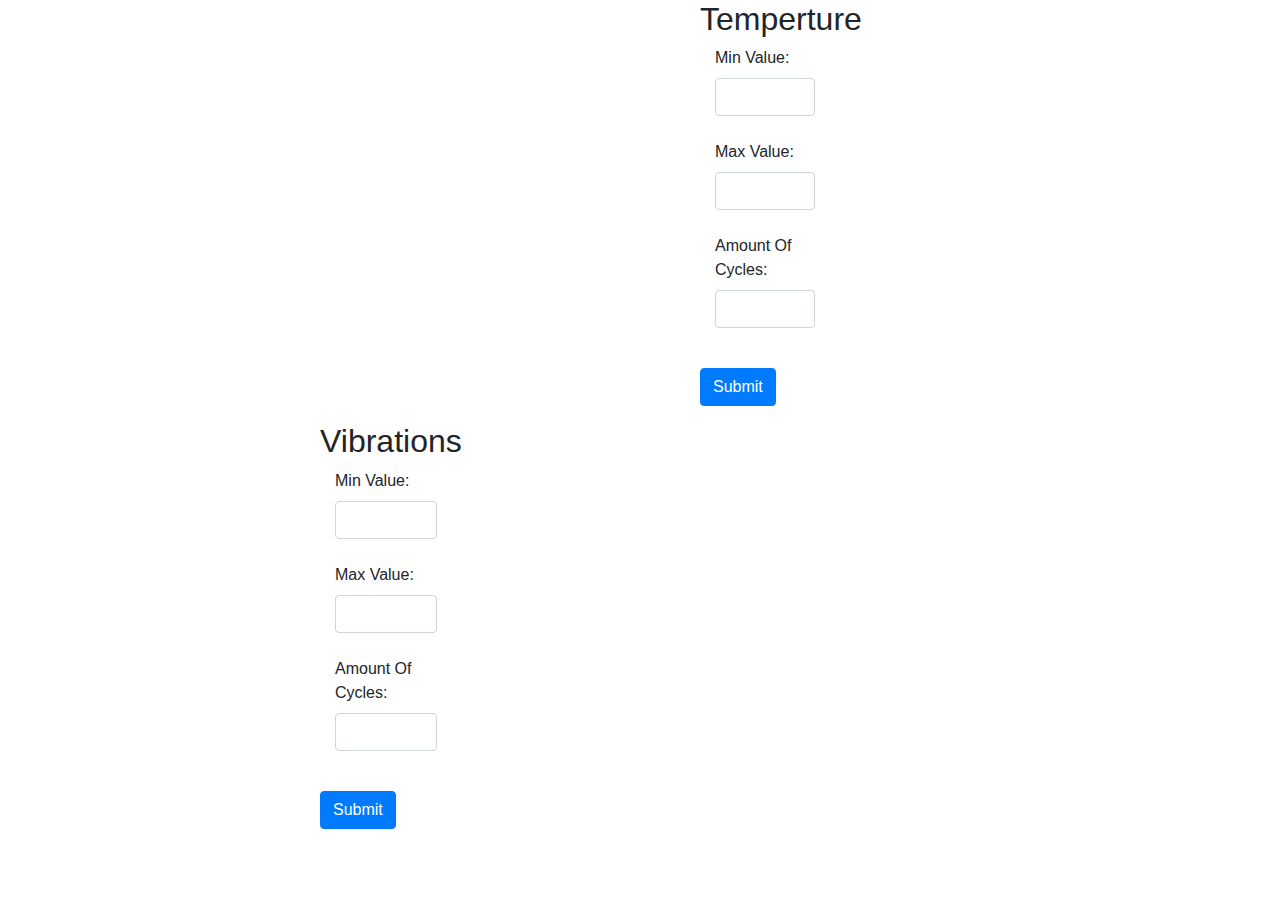
==== DataSimulator/index.html @ 56b8458e "Fixed" ====
<html>
<head>
 <link rel="stylesheet" href="https://stackpath.bootstrapcdn.com/bootstrap/4.3.1/css/bootstrap.min.css" integrity="sha384-ggOyR0iXCbMQv3Xipma34MD+dH/1fQ784/j6cY/iJTQUOhcWr7x9JvoRxT2MZw1T" crossorigin="anonymous">
<style>



form {
  
  float:left;
  padding-right:25%;
  padding-left:25%;


}
#temp{
    padding-left:700px;


}



</style>
</head>
<body>
<div id ="container">
<form id= "temp">
 
  <h2>Temperture</h2>  
  <div class="form-group" id ="temp1" >
    <div id= "minTemp" class= "col-sm-6" >
    <label for="minValue">Min Value: </label>
    <input  type="text" class="form-control" id="minValue1">
    </div>
    </br>
	<div id= "maxTemp" class= "col-sm-6">
	<label for="maxValue">Max Value: </label>
    <input type="text" class="form-control" id="maxValue">
	</div>
    </br>
	<div id= "AmountCycles" class= "col-sm-6">
    <label for="Amount of Cycle">Amount Of Cycles: </label>
    <input  type="text" class="form-control" id="AmountCycles1">
	</div>
    </br>
 
  </div>
  <button type="submit" class="btn btn-primary">Submit</button>
</form>
<form id= "Vibrations">
 
  <h2>Vibrations</h2>  
  <div class="form-group" id ="vib1" >
    <div id= "vminValue" class= "col-sm-6" >
    <label for="vminValue">Min Value: </label>
    <input  type="text" class="form-control" id="vminValue1">
    </div>
    </br>
	<div id= "vmaxValue" class= "col-sm-6">
	<label for="vmaxValue">Max Value: </label>
    <input type="text" class="form-control" id="vmaxValue1">
	</div>
    </br>
	<div id= "vAmountCycles" class= "col-sm-6">
    <label for="Amount of Cycle">Amount Of Cycles: </label>
    <input  type="text" class="form-control" id="vAmountCycles">
	</div>
    </br>
 
  </div>
  <button type="submit" class="btn btn-primary">Submit</button>
</form>
</div>
</body>

<html>
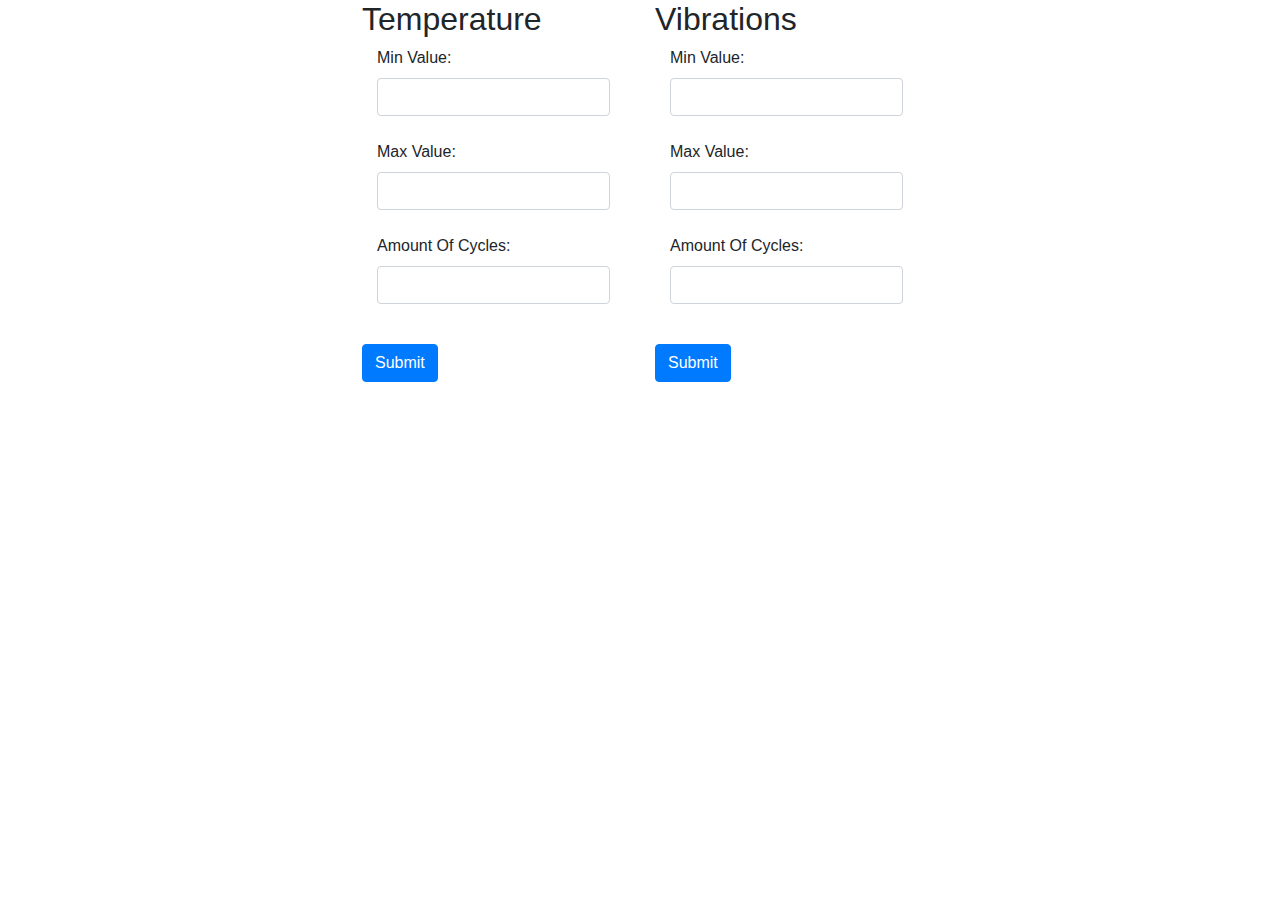
==== commit 8d04ad43: "Add files via upload" ====
--- a/DataSimulator/index.html
+++ b/DataSimulator/index.html
@@ -1,77 +1,68 @@
-<html>
-<head>
- <link rel="stylesheet" href="https://stackpath.bootstrapcdn.com/bootstrap/4.3.1/css/bootstrap.min.css" integrity="sha384-ggOyR0iXCbMQv3Xipma34MD+dH/1fQ784/j6cY/iJTQUOhcWr7x9JvoRxT2MZw1T" crossorigin="anonymous">
-<style>
-
-
-
-form {
-  
-  float:left;
-  padding-right:25%;
-  padding-left:25%;
-
-
-}
-#temp{
-    padding-left:700px;
-
-
-}
-
-
-
-</style>
-</head>
-<body>
-<div id ="container">
-<form id= "temp">
- 
-  <h2>Temperture</h2>  
-  <div class="form-group" id ="temp1" >
-    <div id= "minTemp" class= "col-sm-6" >
-    <label for="minValue">Min Value: </label>
-    <input  type="text" class="form-control" id="minValue1">
-    </div>
-    </br>
-	<div id= "maxTemp" class= "col-sm-6">
-	<label for="maxValue">Max Value: </label>
-    <input type="text" class="form-control" id="maxValue">
-	</div>
-    </br>
-	<div id= "AmountCycles" class= "col-sm-6">
-    <label for="Amount of Cycle">Amount Of Cycles: </label>
-    <input  type="text" class="form-control" id="AmountCycles1">
-	</div>
-    </br>
- 
-  </div>
-  <button type="submit" class="btn btn-primary">Submit</button>
-</form>
-<form id= "Vibrations">
- 
-  <h2>Vibrations</h2>  
-  <div class="form-group" id ="vib1" >
-    <div id= "vminValue" class= "col-sm-6" >
-    <label for="vminValue">Min Value: </label>
-    <input  type="text" class="form-control" id="vminValue1">
-    </div>
-    </br>
-	<div id= "vmaxValue" class= "col-sm-6">
-	<label for="vmaxValue">Max Value: </label>
-    <input type="text" class="form-control" id="vmaxValue1">
-	</div>
-    </br>
-	<div id= "vAmountCycles" class= "col-sm-6">
-    <label for="Amount of Cycle">Amount Of Cycles: </label>
-    <input  type="text" class="form-control" id="vAmountCycles">
-	</div>
-    </br>
- 
-  </div>
-  <button type="submit" class="btn btn-primary">Submit</button>
-</form>
-</div>
-</body>
-
+<html>
+<head>
+ <link rel="stylesheet" href="https://stackpath.bootstrapcdn.com/bootstrap/4.3.1/css/bootstrap.min.css" integrity="sha384-ggOyR0iXCbMQv3Xipma34MD+dH/1fQ784/j6cY/iJTQUOhcWr7x9JvoRxT2MZw1T" crossorigin="anonymous">
+<style>
+#temp {
+  float: right;
+}
+#Vibrations{
+	float:left;
+}
+</style>
+</head>
+<body>
+<div id ="container-fluid">
+	<div class="row">
+		<div class="col-sm-6">
+			<form id= "temp">
+				<h2>Temperature</h2>  
+				<div class="form-group" id ="temp1" >
+				<div id= "minTemp" class= "col-sm-12" >
+					<label for="minValue">Min Value: </label>
+					<input  type="text" class="form-control" id="minValue1">
+				</div>
+				</br>
+				<div id= "maxTemp" class= "col-sm-12">
+					<label for="maxValue">Max Value: </label>
+					<input type="text" class="form-control" id="maxValue">
+				</div>
+				</br>
+				<div id= "AmountCycles" class= "col-sm-12">
+					<label for="Amount of Cycle">Amount Of Cycles: </label>
+					<input  type="text" class="form-control" id="AmountCycles1">
+				</div>
+				</br>
+ 
+				</div>
+				<button type="submit" class="btn btn-primary">Submit</button>
+			</form>
+		</div>
+		<div class="col-sm-6">
+			<form id= "Vibrations">
+				<h2>Vibrations</h2>  
+				<div class="form-group" id ="vib1" >
+				<div id= "vminValue" class= "col-sm-12" >
+					<label for="vminValue">Min Value: </label>
+					<input  type="text" class="form-control" id="vminValue1">
+				</div>
+				</br>
+				<div id= "vmaxValue" class= "col-sm-12">
+					<label for="vmaxValue">Max Value: </label>
+					<input type="text" class="form-control" id="vmaxValue1">
+				</div>
+				</br>
+				<div id= "vAmountCycles" class= "col-sm-12">
+					<label for="Amount of Cycle">Amount Of Cycles: </label>
+					<input  type="text" class="form-control" id="vAmountCycles">
+				</div>
+				</br>
+ 
+				</div>
+				<button type="submit" class="btn btn-primary">Submit</button>
+			</form>
+		</div>
+	</div>
+</div>
+</body>
+
 <html>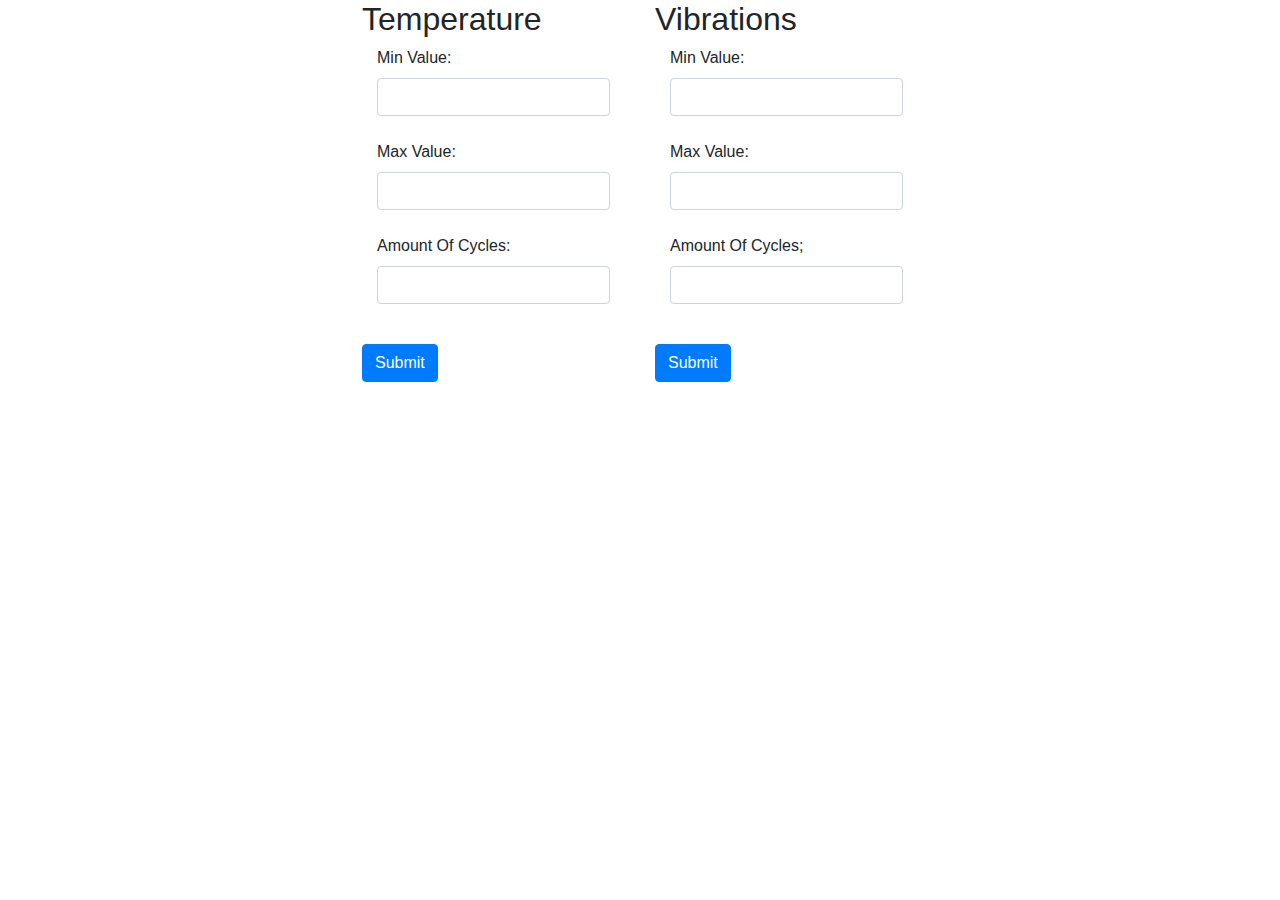
==== commit 0b3854ef: "Update index.html" ====
--- a/DataSimulator/index.html
+++ b/DataSimulator/index.html
@@ -52,7 +52,7 @@
 				</div>
 				</br>
 				<div id= "vAmountCycles" class= "col-sm-12">
-					<label for="Amount of Cycle">Amount Of Cycles: </label>
+					<label for="Amount of Cycle">Amount Of Cycles; </label>
 					<input  type="text" class="form-control" id="vAmountCycles">
 				</div>
 				</br>
@@ -65,4 +65,4 @@
 </div>
 </body>
 
-<html>+<html>
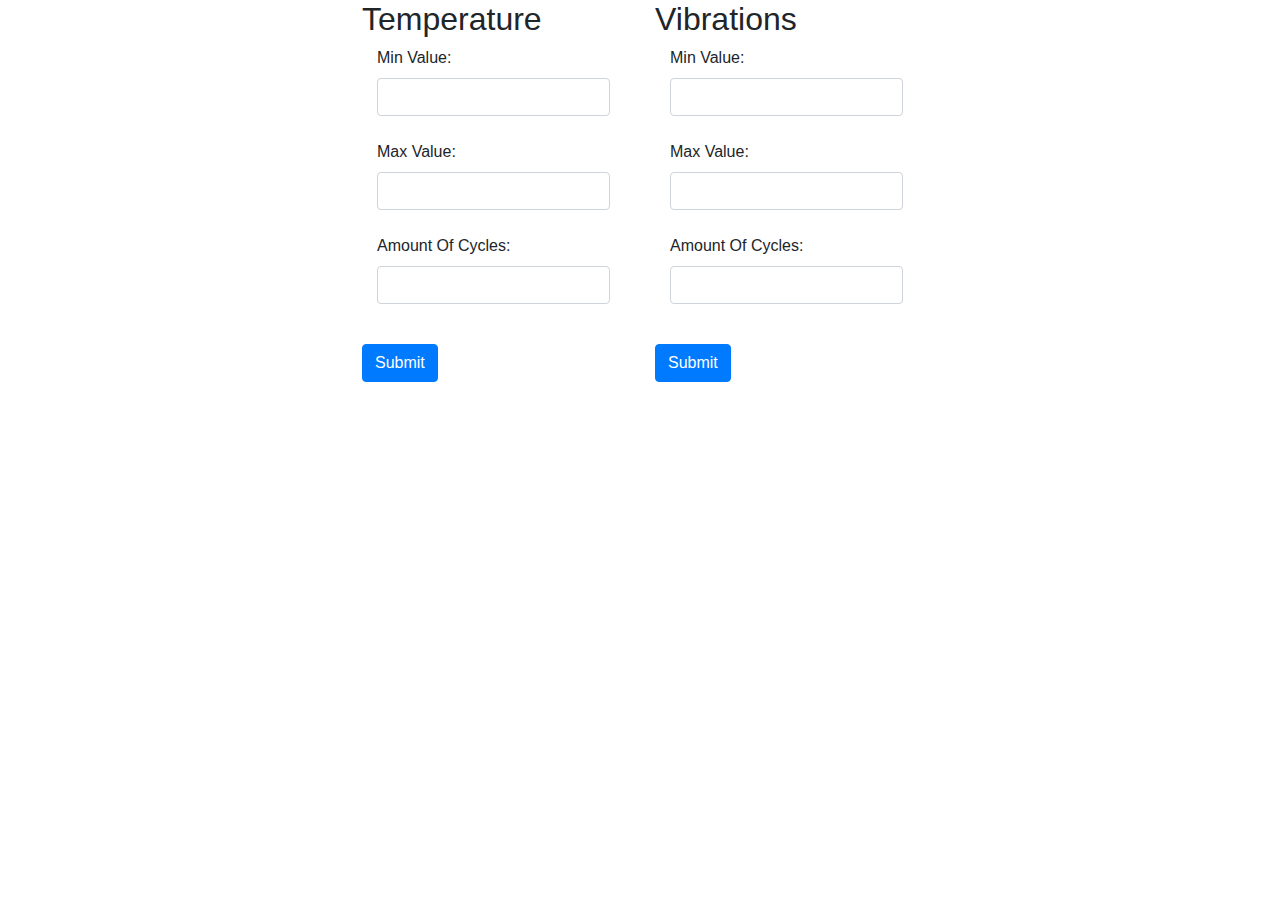
==== commit 8e322eac: "Updated Database Connection to remove the message connected" ====
--- a/DataSimulator/index.html
+++ b/DataSimulator/index.html
@@ -1,68 +1,68 @@
-<html>
-<head>
- <link rel="stylesheet" href="https://stackpath.bootstrapcdn.com/bootstrap/4.3.1/css/bootstrap.min.css" integrity="sha384-ggOyR0iXCbMQv3Xipma34MD+dH/1fQ784/j6cY/iJTQUOhcWr7x9JvoRxT2MZw1T" crossorigin="anonymous">
-<style>
-#temp {
-  float: right;
-}
-#Vibrations{
-	float:left;
-}
-</style>
-</head>
-<body>
-<div id ="container-fluid">
-	<div class="row">
-		<div class="col-sm-6">
-			<form id= "temp">
-				<h2>Temperature</h2>  
-				<div class="form-group" id ="temp1" >
-				<div id= "minTemp" class= "col-sm-12" >
-					<label for="minValue">Min Value: </label>
-					<input  type="text" class="form-control" id="minValue1">
-				</div>
-				</br>
-				<div id= "maxTemp" class= "col-sm-12">
-					<label for="maxValue">Max Value: </label>
-					<input type="text" class="form-control" id="maxValue">
-				</div>
-				</br>
-				<div id= "AmountCycles" class= "col-sm-12">
-					<label for="Amount of Cycle">Amount Of Cycles: </label>
-					<input  type="text" class="form-control" id="AmountCycles1">
-				</div>
-				</br>
- 
-				</div>
-				<button type="submit" class="btn btn-primary">Submit</button>
-			</form>
-		</div>
-		<div class="col-sm-6">
-			<form id= "Vibrations">
-				<h2>Vibrations</h2>  
-				<div class="form-group" id ="vib1" >
-				<div id= "vminValue" class= "col-sm-12" >
-					<label for="vminValue">Min Value: </label>
-					<input  type="text" class="form-control" id="vminValue1">
-				</div>
-				</br>
-				<div id= "vmaxValue" class= "col-sm-12">
-					<label for="vmaxValue">Max Value: </label>
-					<input type="text" class="form-control" id="vmaxValue1">
-				</div>
-				</br>
-				<div id= "vAmountCycles" class= "col-sm-12">
-					<label for="Amount of Cycle">Amount Of Cycles; </label>
-					<input  type="text" class="form-control" id="vAmountCycles">
-				</div>
-				</br>
- 
-				</div>
-				<button type="submit" class="btn btn-primary">Submit</button>
-			</form>
-		</div>
-	</div>
-</div>
-</body>
-
-<html>
+<html>
+<head>
+ <link rel="stylesheet" href="https://stackpath.bootstrapcdn.com/bootstrap/4.3.1/css/bootstrap.min.css" integrity="sha384-ggOyR0iXCbMQv3Xipma34MD+dH/1fQ784/j6cY/iJTQUOhcWr7x9JvoRxT2MZw1T" crossorigin="anonymous">
+<style>
+#temp {
+  float: right;
+}
+#Vibrations{
+	float:left;
+}
+</style>
+</head>
+<body>
+<div id ="container-fluid">
+	<div class="row">
+		<div class="col-sm-6">
+			<form id= "temp">
+				<h2>Temperature</h2>  
+				<div class="form-group" id ="temp1" >
+				<div id= "minTemp" class= "col-sm-12" >
+					<label for="minValue">Min Value: </label>
+					<input  type="text" class="form-control" id="minValue1">
+				</div>
+				</br>
+				<div id= "maxTemp" class= "col-sm-12">
+					<label for="maxValue">Max Value: </label>
+					<input type="text" class="form-control" id="maxValue">
+				</div>
+				</br>
+				<div id= "AmountCycles" class= "col-sm-12">
+					<label for="Amount of Cycle">Amount Of Cycles: </label>
+					<input  type="text" class="form-control" id="AmountCycles1">
+				</div>
+				</br>
+ 
+				</div>
+				<button type="submit" class="btn btn-primary">Submit</button>
+			</form>
+		</div>
+		<div class="col-sm-6">
+			<form id= "Vibrations">
+				<h2>Vibrations</h2>  
+				<div class="form-group" id ="vib1" >
+				<div id= "vminValue" class= "col-sm-12" >
+					<label for="vminValue">Min Value: </label>
+					<input  type="text" class="form-control" id="vminValue1">
+				</div>
+				</br>
+				<div id= "vmaxValue" class= "col-sm-12">
+					<label for="vmaxValue">Max Value: </label>
+					<input type="text" class="form-control" id="vmaxValue1">
+				</div>
+				</br>
+				<div id= "vAmountCycles" class= "col-sm-12">
+					<label for="Amount of Cycle">Amount Of Cycles: </label>
+					<input  type="text" class="form-control" id="vAmountCycles">
+				</div>
+				</br>
+ 
+				</div>
+				<button type="submit" class="btn btn-primary">Submit</button>
+			</form>
+		</div>
+	</div>
+</div>
+</body>
+
+<html>